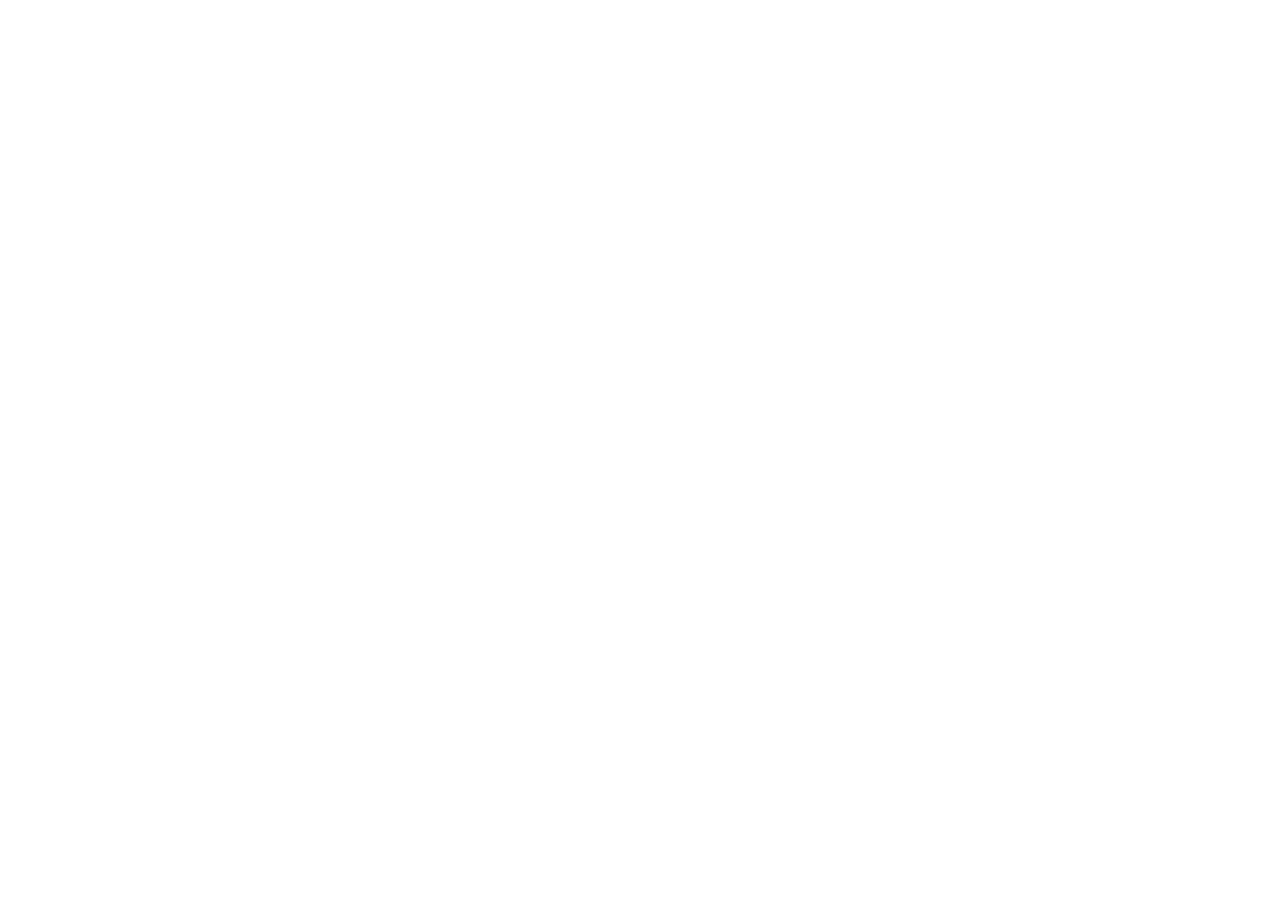
==== docs/index.html @ b4ef3848 "build modificado" ====
<!doctype html><html lang="en"><head><meta charset="utf-8"/><link rel="icon" href="/favicon.ico"/><meta name="viewport" content="width=device-width,initial-scale=1"/><meta name="theme-color" content="#000000"/><meta name="description" content="Web site created using create-react-app"/><link rel="apple-touch-icon" href="/logo192.png"/><link rel="manifest" href="/manifest.json"/><head><link rel="stylesheet" href="https://cdnjs.cloudflare.com/ajax/libs/animate.css/4.1.1/animate.min.css"/><script defer="defer" src="/static/js/main.7db6b15c.js"></script><link href="/static/css/main.4ae3c97c.css" rel="stylesheet"></head><title>Gif Expert App</title></head><body><noscript>You need to enable JavaScript to run this app.</noscript><div id="root"></div></body></html>
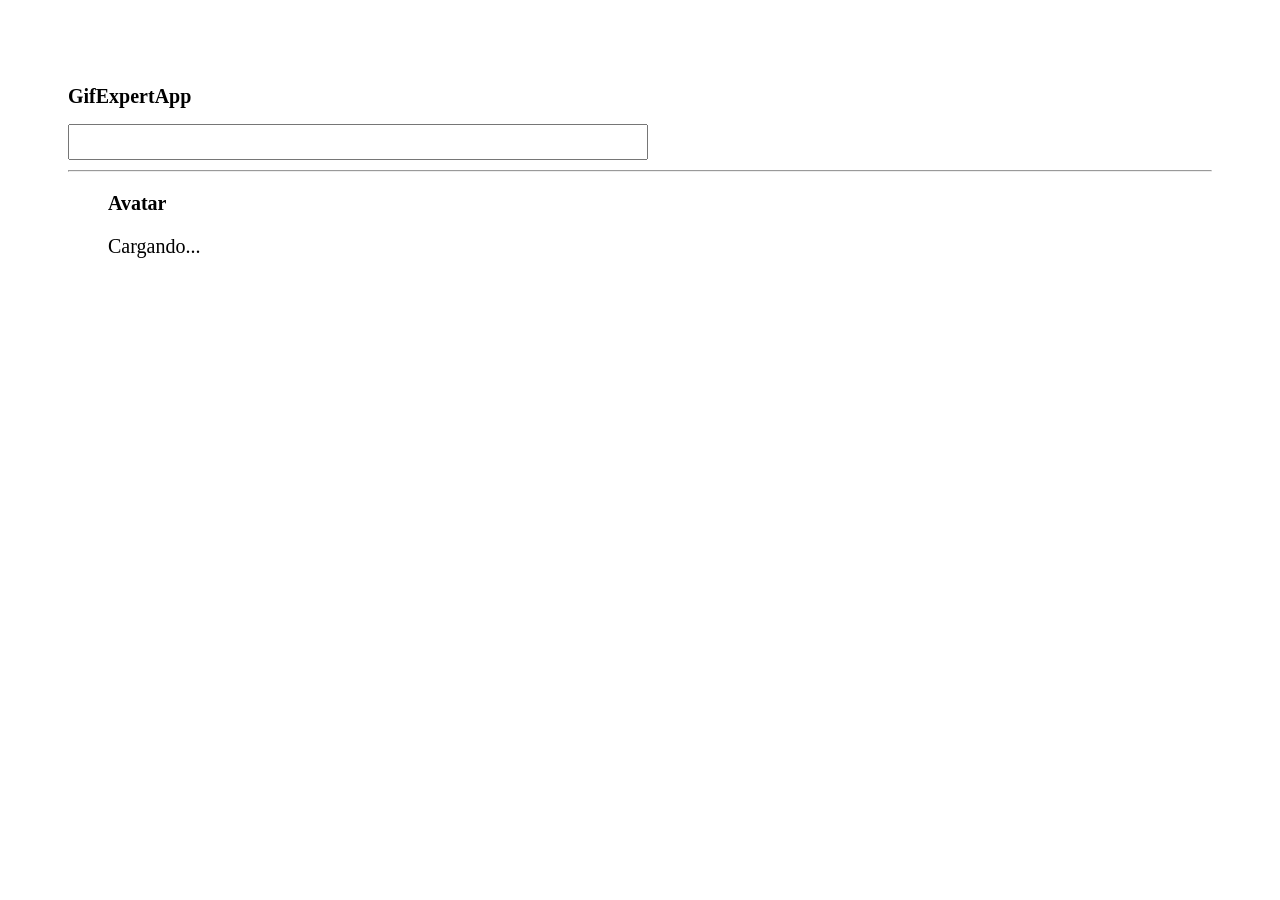
==== commit 0b96dd60: "index.html docs actualizado" ====
--- a/docs/index.html
+++ b/docs/index.html
@@ -1 +1,25 @@
-<!doctype html><html lang="en"><head><meta charset="utf-8"/><link rel="icon" href="/favicon.ico"/><meta name="viewport" content="width=device-width,initial-scale=1"/><meta name="theme-color" content="#000000"/><meta name="description" content="Web site created using create-react-app"/><link rel="apple-touch-icon" href="/logo192.png"/><link rel="manifest" href="/manifest.json"/><head><link rel="stylesheet" href="https://cdnjs.cloudflare.com/ajax/libs/animate.css/4.1.1/animate.min.css"/><script defer="defer" src="/static/js/main.7db6b15c.js"></script><link href="/static/css/main.4ae3c97c.css" rel="stylesheet"></head><title>Gif Expert App</title></head><body><noscript>You need to enable JavaScript to run this app.</noscript><div id="root"></div></body></html>+<!doctype html>
+<html lang="en">
+
+<head>
+    <meta charset="utf-8" />
+    <link rel="icon" href="./favicon.ico" />
+    <meta name="viewport" content="width=device-width,initial-scale=1" />
+    <meta name="theme-color" content="#000000" />
+    <meta name="description" content="Web site created using create-react-app" />
+    <link rel="apple-touch-icon" href="./logo192.png" />
+    <link rel="manifest" href="./manifest.json" />
+
+    <head>
+        <link rel="stylesheet" href="https://cdnjs.cloudflare.com/ajax/libs/animate.css/4.1.1/animate.min.css" />
+        <script defer="defer" src="./static/js/main.7db6b15c.js"></script>
+        <link href="./static/css/main.4ae3c97c.css" rel="stylesheet">
+    </head>
+    <title>Gif Expert App</title>
+</head>
+
+<body><noscript>You need to enable JavaScript to run this app.</noscript>
+    <div id="root"></div>
+</body>
+
+</html>
--- a/docs/static/css/main.4ae3c97c.css
+++ b/docs/static/css/main.4ae3c97c.css
@@ -0,0 +1,2 @@
+*{font-family:Times New Roman,Times,serif;font-size:20px}body{padding:60px}input{color:brown;font-size:1.3rem;width:50%}.card-grid{display:flex;flex-direction:row;flex-wrap:wrap}.card{align-content:center;border:1px solid cyan;border-radius:6px;margin-bottom:10px;margin-right:10px;overflow:hidden}.card img{max-height:170}.card p{padding:5px;text-align:center}
+/*# sourceMappingURL=main.4ae3c97c.css.map*/
